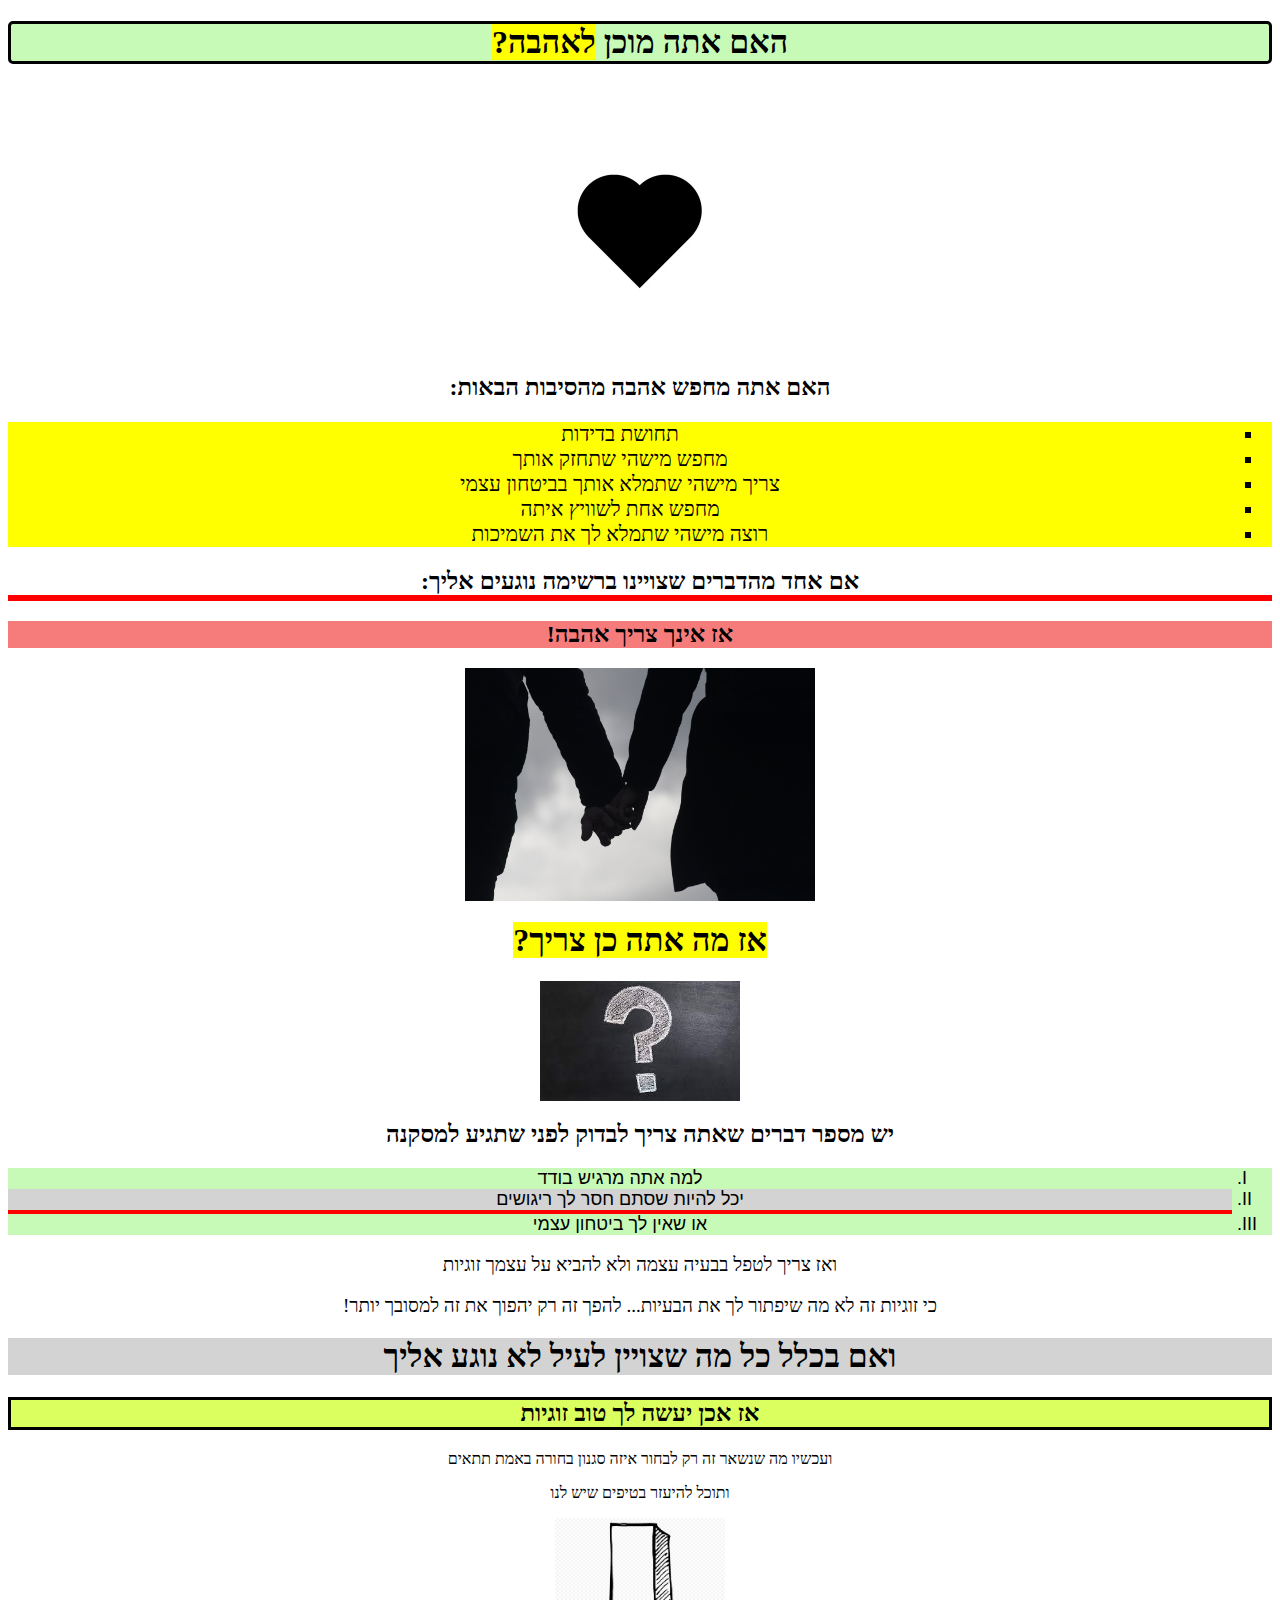
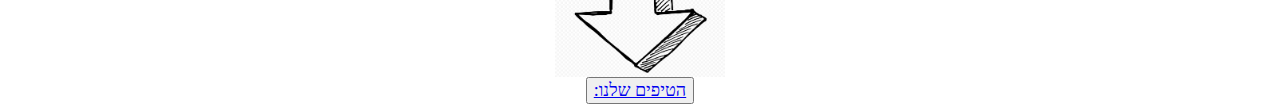
==== index.html @ c55c2fdd "Rename homework.html to index.html" ====
<!DOCTYPE html>
<html lang="en"dir="rtl">
<head>
    <meta charset="UTF-8">
    <meta http-equiv="X-UA-Compatible" content="IE=edge">
    <meta name="viewport" content="width=device-width, initial-scale=1.0">
    <title>Do You In Love?</title>
    <link rel="stylesheet" href="homework.css">
  
</head>
<body>
    <header ><h1 class="redy">האם אתה מוכן <mark>לאהבה?</mark></h1> 
        <br>
        <img class="heart" src="./heart.jpg" alt="heart">
    
    </header>

    <main>
   <h2 class="if"> האם אתה מחפש אהבה מהסיבות הבאות:</h2>
    <div class="list1">
        <ul class="lista1">
            <li>תחושת בדידות</li>
            <li>מחפש מישהי שתחזק אותך</li>
            <li>צריך מישהי שתמלא אותך בביטחון עצמי </li>
            <li>מחפש אחת לשוויץ איתה</li>
            <li>רוצה מישהי שתמלא לך את השמיכות</li>
        </ul>    
    </div>   
    <div >    
        <h2 class="if2">אם אחד מהדברים שצויינו ברשימה נוגעים אליך:</h2>
        <h2 class="no">אז אינך צריך אהבה! </h2>
     <img class="couples" src="./couples.jpg" alt="couples">

        <h1 class="what" ><mark>אז מה אתה כן צריך?</mark></h1>

        <img class="q" src="./images.jpg" alt="?">
    </div> 

       <h2 class="en1">יש מספר דברים שאתה צריך לבדוק לפני שתגיע למסקנה</h2>

    <div class="list2">
        
        <ul class="lista">
            <li>למה אתה מרגיש בודד</li>
            <li class="r">יכל להיות שסתם חסר לך ריגושים</li>
            <li>או שאין לך ביטחון עצמי </li>
        </ul>
    </div>
    <div class="words">
        <p>ואז צריך לטפל בבעיה עצמה ולא להביא על עצמך זוגיות </p>
        <p>כי זוגיות זה לא מה שיפתור לך את הבעיות... להפך זה רק יהפוך את זה למסובך יותר!</p>
    </div>
    <div>
        <h1 class="if1">ואם בכלל כל מה שצויין לעיל לא נוגע אליך</h1>
        <h2 class="if3">אז אכן יעשה לך טוב זוגיות</h2>
    </div>
    <div>
        <p>ועכשיו מה שנשאר זה רק לבחור איזה סגנון בחורה באמת תתאים</p>
        
        <p class="p.e">ותוכל להיעזר בטיפים שיש לנו</p>
        <img class="down" src="./down arrow.png" alt="down">
        <button class="button"><a href="tips.html">הטיפים שלנו:</a></button>
    </div>
    </main>
    <footer>
        <div>
        
                
                
           
        </div>
    </footer>
</body>
</html>
---- homework.css ----
body{
    text-align: center;
}
.heart{
    display: block;
    margin-left: auto;
    margin-right: auto;
    width: 50%;
    height: 50%;
    width: 250px;
    
}
.redy{
    
    
    border: 3px solid black;
    border-radius: 5px;
   /* width: 300px;*/
     background-color:rgb(199, 250, 183) ;
    
}
.if{
    text-align: center;
    
    }

ul{
    
    text-align: center;
    font-size: large;
}    

.list1{
   background-color: yellow;
  /*  width: 450px;*/
    text-align: center;
    
    
}
.list2{
    background-color:rgb(199, 250, 183) ;
   /* width: 450px;*/
   font-family:'Gill Sans', 'Gill Sans MT', Calibri, 'Trebuchet MS', sans-serif;
   font-size: 21px;

}
.lista1{
    list-style-type:square;
    font-size: 21px;
}

.lista{
    list-style-type: upper-roman;
}
.no{
    text-align: center;
    background-color: rgb(246, 123, 123);
 /*   width: 200px;*/
}
.if2{
    border-bottom: 6px solid red;
}
.what{
    font-family: 'Segoe UI',;
}
.en1{
  font-family:'cursive''Brush Script MT';
}
.words{
    font-family: 'Arial Narrow Bold';
    font-size: 19px;
}
.if1{
    background-color: lightgray;
}
.if3{
    border-style:solid;
    background-color: rgb(218, 255, 95);
}
.p.e{
    font-size: medium;
}
.button{
    font-size: large;
    font-family:Georgia, 'Times New Roman', Times, serif;
}
.soon{
    text-align: center;
    font-size: 80px;
}
.down{
    display: block;
    margin-left: auto;
    margin-right: auto;
    width: 50%;
    height: 50%;
    width: 170px;

}
.couples{
    display: block;
    margin-left: auto;
    margin-right: auto;
    width: 50%;
    height: 50%;
    width: 350px;

}
.q{
    display: block;
    margin-left: auto;
    margin-right: auto;
    width: 50%;
    height: 50%;
    width: 200px;

}
.r{
    border-bottom: 4px solid red;
    background-color: lightgray;

}

footer{
    background-image: url(./back.jpg);
    background-size: cover;
    width: auto;
    height:auto;
    
}
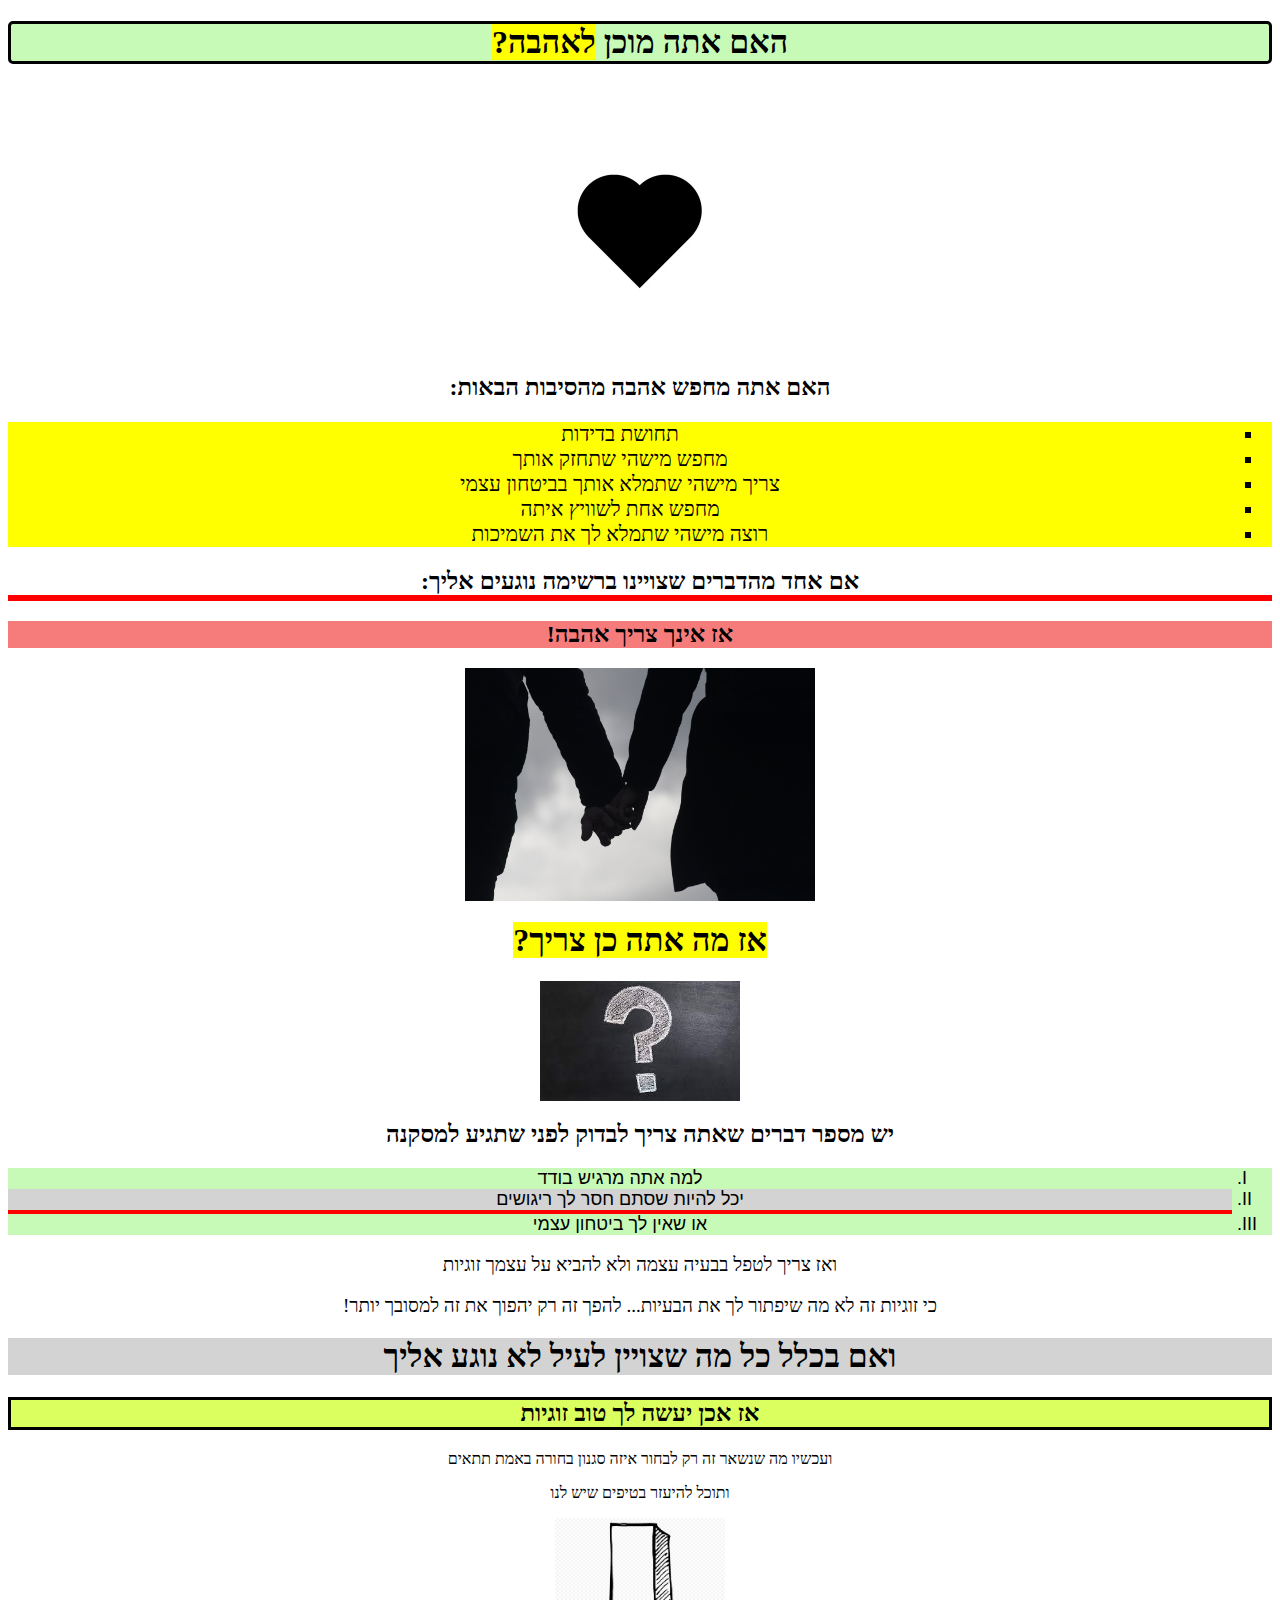
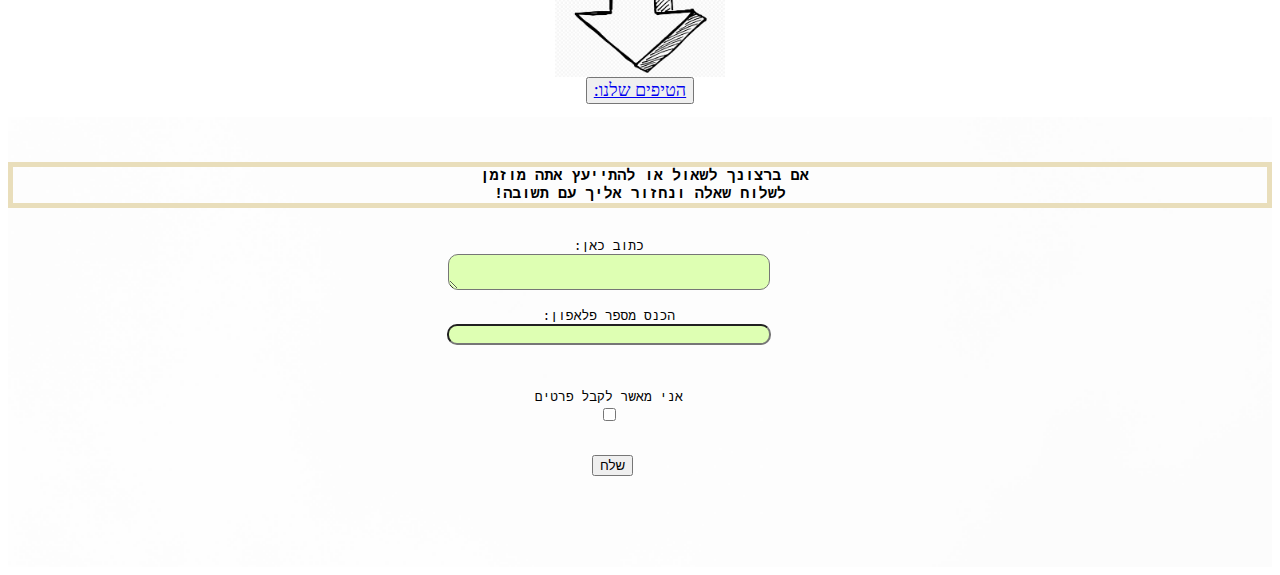
==== commit 77c80cc8: "my new work" ====
--- a/index.html
+++ b/index.html
@@ -63,6 +63,29 @@
     </div>
     </main>
     <footer>
+
+        <pre><div>
+     <h3><p class="p6">אם ברצונך לשאול או להתייעץ אתה מוזמן 
+לשלוח שאלה ונחזור אליך עם תשובה!</p></h3>
+        <label  for="text">כתוב כאן:</label>
+        <textarea class="text" type="text" ></textarea>
+
+        <label  for="number">הכנס מספר פלאפון:</label>
+        <input class="phone" type="number" >
+<br>
+<form action="https://yhaim11.github.io/learning.of.life/" method="post"></form>
+        <label for="checkbox">אני מאשר לקבל פרטים</label>
+        <input type="checkbox" name="chcknox" id="post" >
+       
+                
+            <button>שלח</button>     
+           
+        </div>
+    </pre>
+    </footer>
+</body>
+</html>
+
         <div>
         
                 
@@ -72,3 +95,4 @@
     </footer>
 </body>
 </html>
+
--- a/homework.css
+++ b/homework.css
@@ -125,6 +125,162 @@
     background-image: url(./back.jpg);
     background-size: cover;
     width: auto;
-    height:auto;
-    
+    height: 450px;
+    
+}
+.text {
+border-radius: 10px;
+background-color: rgb(222, 255, 179);
+text-align: center;
+height: 25%;
+width: 25%;
+}
+.phone{
+    border-radius: 10px;
+    background-color: rgb(222, 255, 179);
+    text-align: center;
+    height: 25%;
+    width: 25%;
+}
+.path{
+    
+    display: block;
+    margin-left: auto;
+    margin-right: auto;
+    width: 50%;
+    height: 50%;
+    width: 350px;
+    border-radius: 20px;
+}
+.ped{
+    
+    display: block;
+    margin-left: auto;
+    margin-right: auto;
+    width: 50%;
+    height: 50%;
+    width: 250px;
+    border-radius: 20px;
+} 
+.ul1{
+    background-color: rgb(68, 241, 204);
+    border-radius: 6px;
+}
+.p1{
+    border-style: dashed dotted solid double;
+    border-radius: 6px;
+    background-color: rgb(255, 182, 253);
+}
+.complex{
+    display: block;
+    margin-left: auto;
+    margin-right: auto;
+    width: 50%;
+    height: 50%;
+    width: 250px;
+    border-radius: 20px;
+}
+.p2{
+    
+    border-bottom: 5px solid red;
+    border-radius: 20px;
+    background-color: lightgray;
+
+}
+.friends{
+    display: block;
+    margin-left: auto;
+    margin-right: auto;
+    width: 50%;
+    height: 50%;
+    width: 350px;
+}
+.p3{
+    font-size: larger;
+    font-family: 'Segoe UI', Tahoma, Geneva, Verdana, sans-serif;
+    
+}
+.ul2{
+    font-family: Georgia, 'Times New Roman', Times, serif;
+    font-style: italic;
+    background-color: rgb(250, 194, 120);
+    border-radius: 6px;
+}
+.advice{
+    display: block;
+    margin-left: auto;
+    margin-right: auto;
+    width: 50%;
+    height: 50%;
+    width: 350px;
+    border-radius: 20px;
+}
+.ul3{
+    background-color: rgb(251, 145, 145);
+    border-radius: 10px;
+    
+    
+    
+}
+.b1{
+    background-color: rgb(245, 238, 138);
+    border-radius: 10px;
+}
+.p3{
+    border: 5px solid red;
+    border-radius: 20px;
+    background-color: rgb(244, 250, 236);
+}
+.ul4{
+    border-right: 15px solid red;
+    border-radius: 15px;
+}
+.p4{
+    border: 5px solid rgb(195, 243, 141);
+    border-radius: 20px;
+}
+.p5{
+    border: 5px solid rgb(246, 203, 62);
+    border-radius: 20px;
+}
+.scam{
+    display: block;
+    margin-left: auto;
+    margin-right: auto;
+    width: 50%;
+    height: 50%;
+    width: 350px;
+    border-radius: 20px;
+}
+.side{
+    display: block;
+    margin-left: auto;
+    margin-right: auto;
+    width: 50%;
+    height: 50%;
+    width: 350px;
+    border-radius: 20px;
+}
+.end{
+    display: block;
+    margin-left: auto;
+    margin-right: auto;
+    width: 50%;
+    height: 50%;
+    width: 150px;
+   
+}
+.ifrem{
+    height: 350px;
+    width: 350px;
+}
+.p6{
+    text-align: center;
+    border: 5px solid rgb(233, 222, 187);
+}
+.retorn{
+    text-align: center;
+    border: 5px solid rgb(0, 1, 2);
+    border-radius: 6px;
+    background-color: burlywood;
 }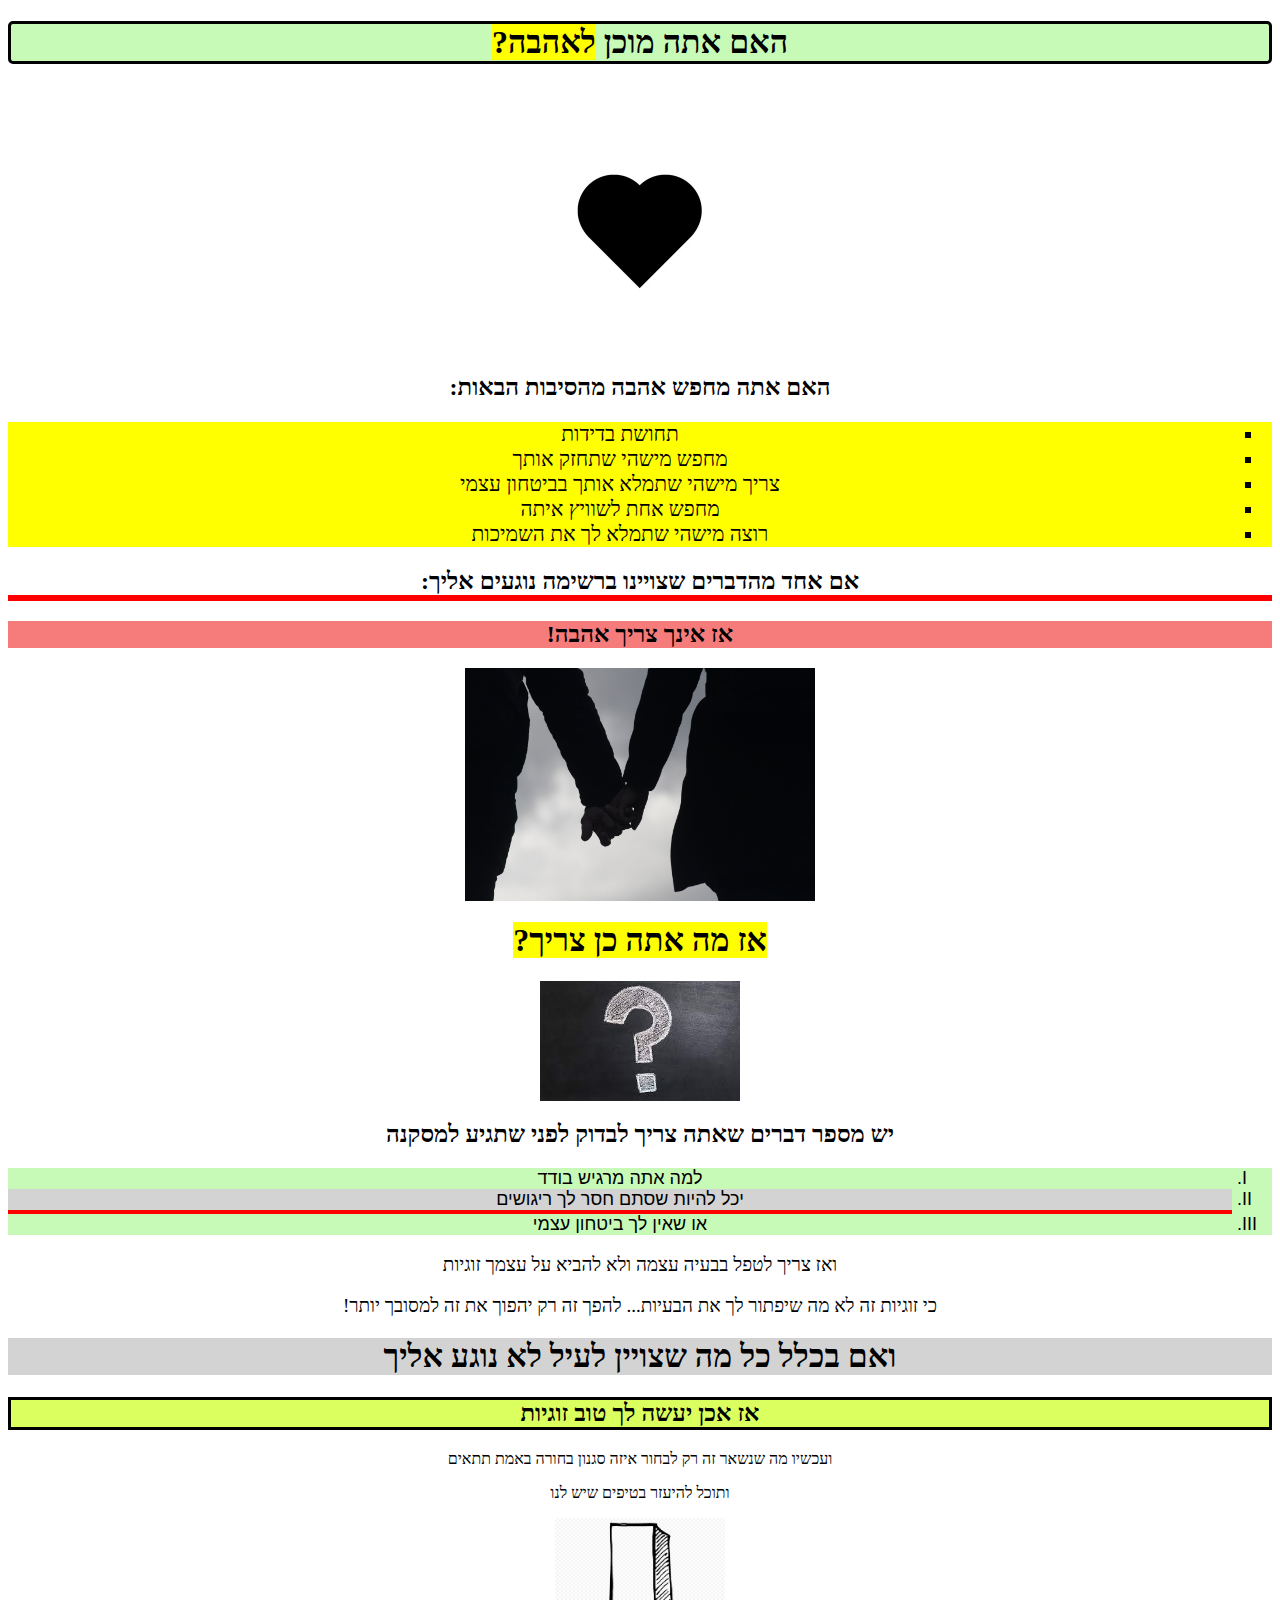
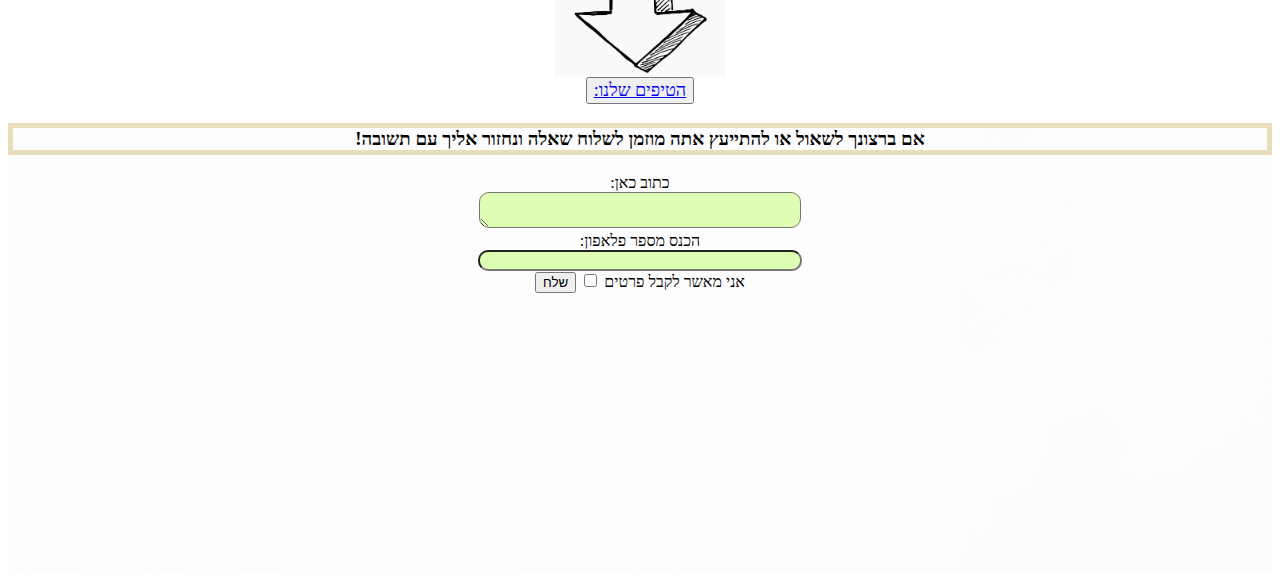
==== commit 41d3cf00: "my new work" ====
--- a/index.html
+++ b/index.html
@@ -64,24 +64,27 @@
     </main>
     <footer>
 
-        <pre><div>
-     <h3><p class="p6">אם ברצונך לשאול או להתייעץ אתה מוזמן 
-לשלוח שאלה ונחזור אליך עם תשובה!</p></h3>
+        <div class="div7">
+     <h3 class="p6">אם ברצונך לשאול או להתייעץ אתה מוזמן לשלוח שאלה ונחזור אליך עם תשובה!</h3>
+        
+<form action="https://yhaim11.github.io/love-site/" method="post">
+
+          
         <label  for="text">כתוב כאן:</label>
+       <br>
         <textarea class="text" type="text" ></textarea>
-
+<br>
         <label  for="number">הכנס מספר פלאפון:</label>
+        <br>
         <input class="phone" type="number" >
 <br>
-<form action="https://yhaim11.github.io/learning.of.life/" method="post"></form>
-        <label for="checkbox">אני מאשר לקבל פרטים</label>
+              <label for="checkbox">אני מאשר לקבל פרטים</label>
         <input type="checkbox" name="chcknox" id="post" >
-       
-                
-            <button>שלח</button>     
-           
+            <button>שלח</button>   
+              
+    </form>       
         </div>
-    </pre>
+    
     </footer>
 </body>
 </html>
--- a/homework.css
+++ b/homework.css
@@ -138,7 +138,7 @@
 .phone{
     border-radius: 10px;
     background-color: rgb(222, 255, 179);
-    text-align: center;
+    /* text-align: center; */
     height: 25%;
     width: 25%;
 }
@@ -283,4 +283,7 @@
     border: 5px solid rgb(0, 1, 2);
     border-radius: 6px;
     background-color: burlywood;
-}+}
+/* .div7{
+text-align: center;
+} */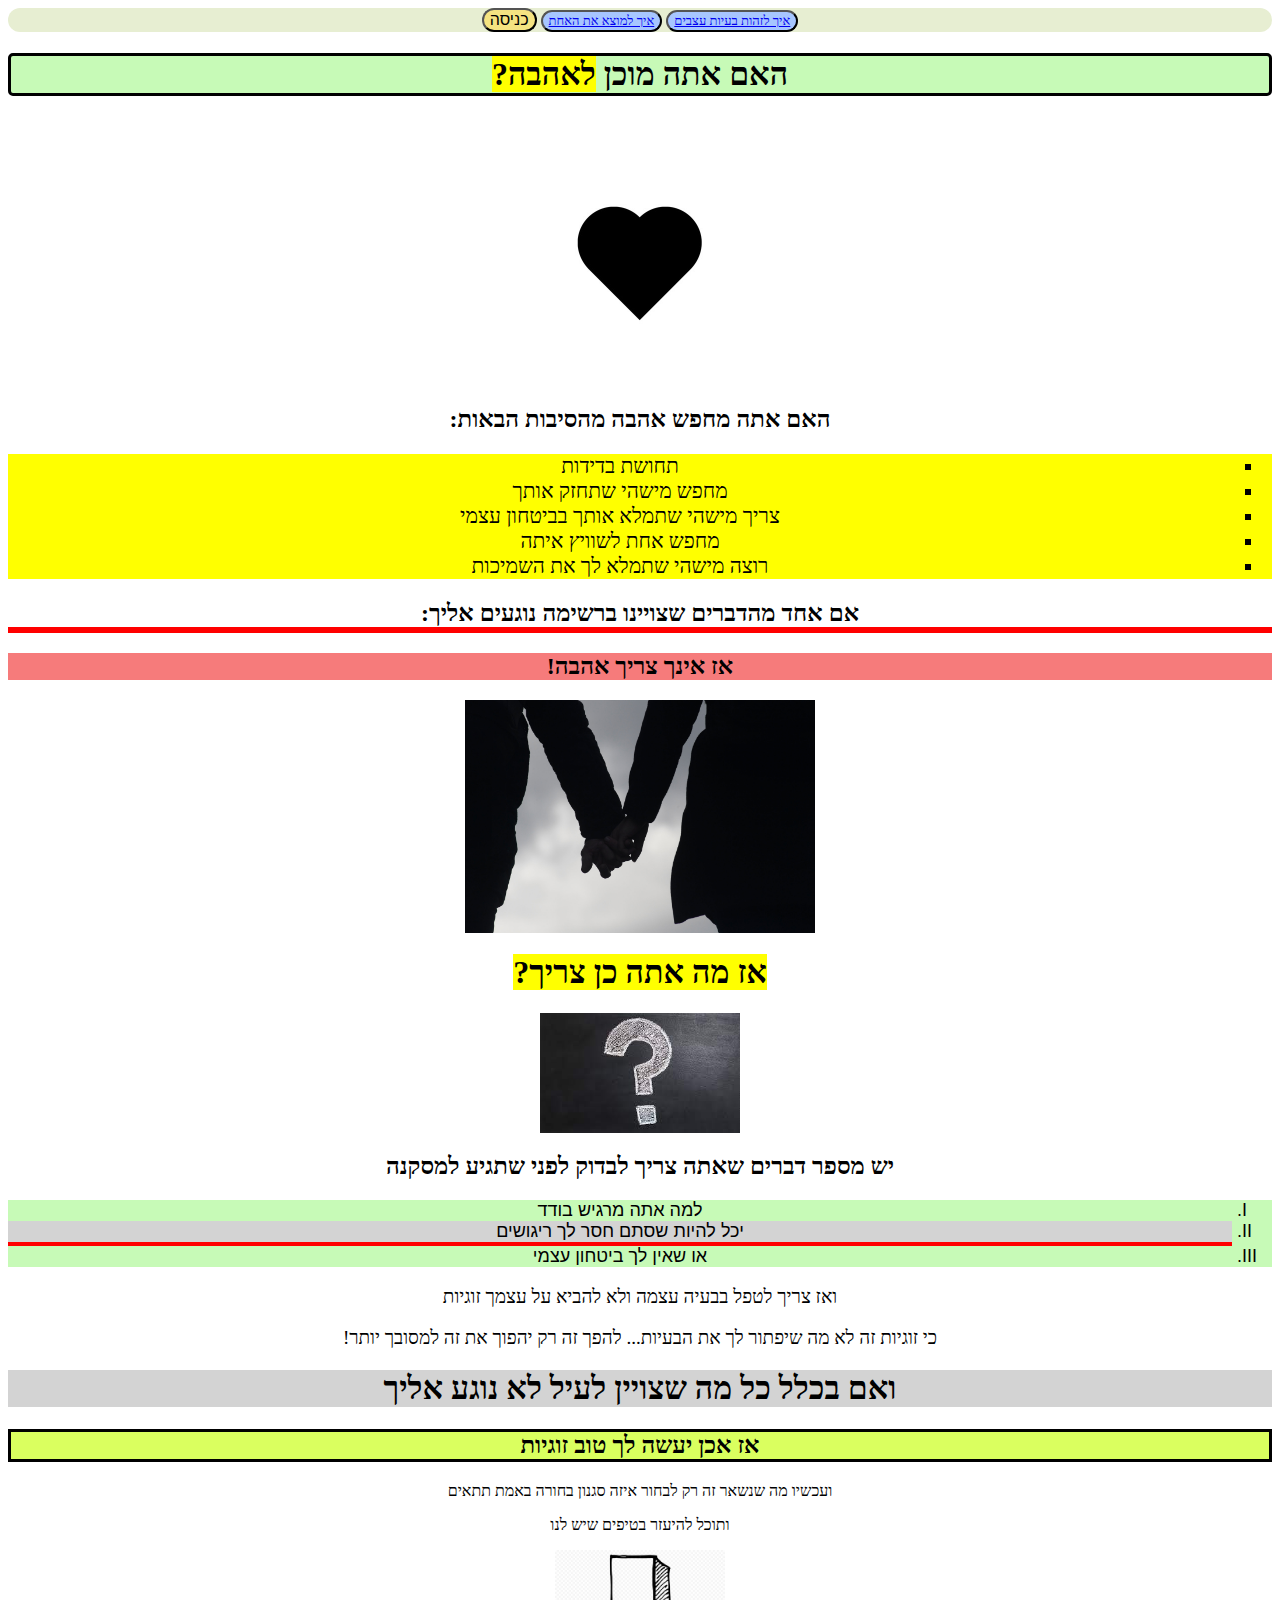
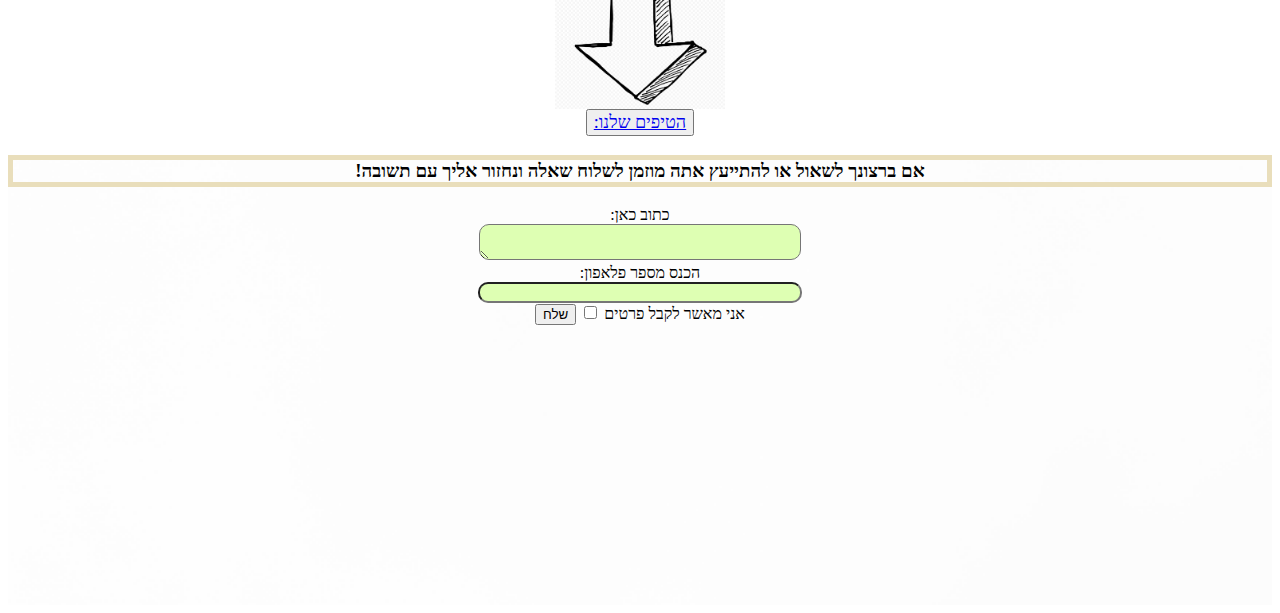
==== commit e25a4baa: "my new work" ====
--- a/index.html
+++ b/index.html
@@ -9,6 +9,15 @@
   
 </head>
 <body>
+    <nav >
+        <div class="nav">
+      <button class="btn3" ><a href="alert.html">איך לזהות בעיות עצבים</a></button>
+      <button class="btn3"><a href="tips.html">איך למוצא את האחת</a></button> 
+      <button class="btn4">כניסה</button>
+        </div>
+
+    </nav>
+
     <header ><h1 class="redy">האם אתה מוכן <mark>לאהבה?</mark></h1> 
         <br>
         <img class="heart" src="./heart.jpg" alt="heart">
--- a/homework.css
+++ b/homework.css
@@ -1,3 +1,4 @@
+@import url('https://fonts.googleapis.com/css2?family=Secular+One&display=swap');
 body{
     text-align: center;
 }
@@ -286,4 +287,23 @@
 }
 /* .div7{
 text-align: center;
-} */+} */
+.nav{
+   
+   font-family: "Secular";
+   background-color: #e7eed2;
+    justify-content:space-between; 
+   border-radius: 50px;
+}
+.btn3{
+    background-color: rgb(167, 198, 255);
+    font-family: "Secular";
+    border-radius: 50px;
+    font-size:small;
+}
+.btn4{
+    background-color: rgb(245, 227, 129);
+    border-radius: 15px;
+    font-size: medium;
+    
+}